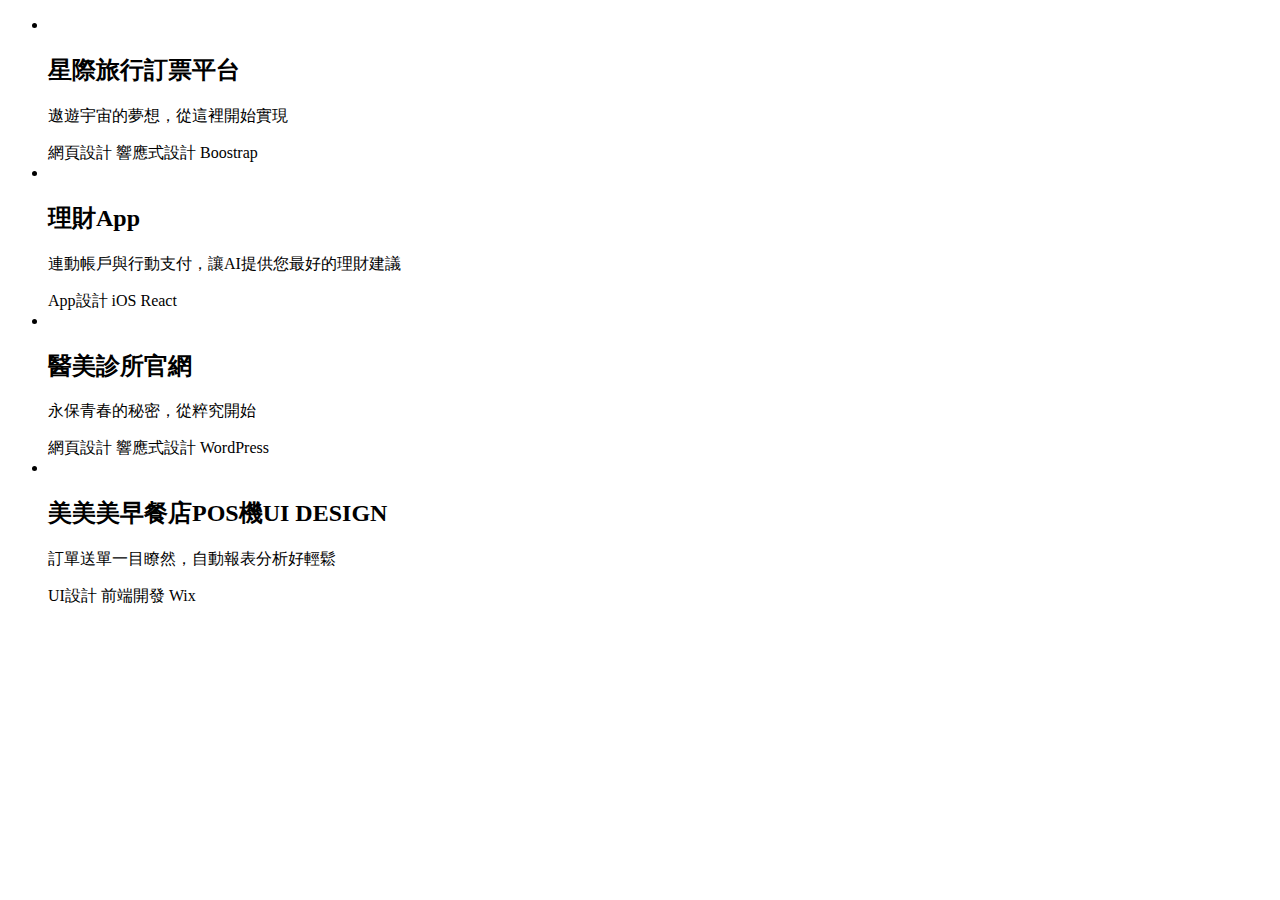
==== index.html @ 508edc44 "update" ====
<!DOCTYPE html>
<html lang="en">
<head>
    <meta charset="UTF-8">
    <meta name="viewport" content="width=device-width, initial-scale=1.0">
    <title>Document</title>
    <link rel="stylesheet" href="/hexwork/css/reset.css">
    <link rel="stylesheet" href="/hexwork/css/style.css">
</head>
<body>
    <div class="container">
        <ul>
          <li class="card">
            <img src="https://github.com/hexschool/2022-web-layout-training/blob/main/2024%20web-camp/work-image1.png?raw=true" alt="">
            <h2>星際旅行訂票平台</h2>
            <p>遨遊宇宙的夢想，從這裡開始實現</p>
            <tag>網頁設計</tag>
            <tag>響應式設計</tag>
            <tag>Boostrap</tag>
          </li>
          <li class="card">
            <img src="https://github.com/hexschool/2022-web-layout-training/blob/main/2024%20web-camp/work-image2.png?raw=true" alt="">
            <h2>理財App</h2>
            <p>連動帳戶與行動支付，讓AI提供您最好的理財建議</p>
            <tag>App設計</tag>
            <tag>iOS</tag>
            <tag>React</tag>
          </li>
          <li class="card">
            <img src="https://github.com/hexschool/2022-web-layout-training/blob/main/2024%20web-camp/work-image3.png?raw=true" alt="">
            <h2>醫美診所官網</h2>
            <p>永保青春的秘密，從粹究開始</p>
            <tag>網頁設計</tag>
            <tag>響應式設計</tag>
            <tag>WordPress</tag>
          </li>
          <li class="card">
            <img src="https://github.com/hexschool/2022-web-layout-training/blob/main/2024%20web-camp/work-image4.png?raw=true" alt="">
            <h2>美美美早餐店POS機UI DESIGN</h2>
            <p>訂單送單一目瞭然，自動報表分析好輕鬆</p>
            <tag>UI設計</tag>
            <tag>前端開發</tag>
            <tag>Wix</tag>
          </li>
        </ul>
      </div>
</body>
</html>
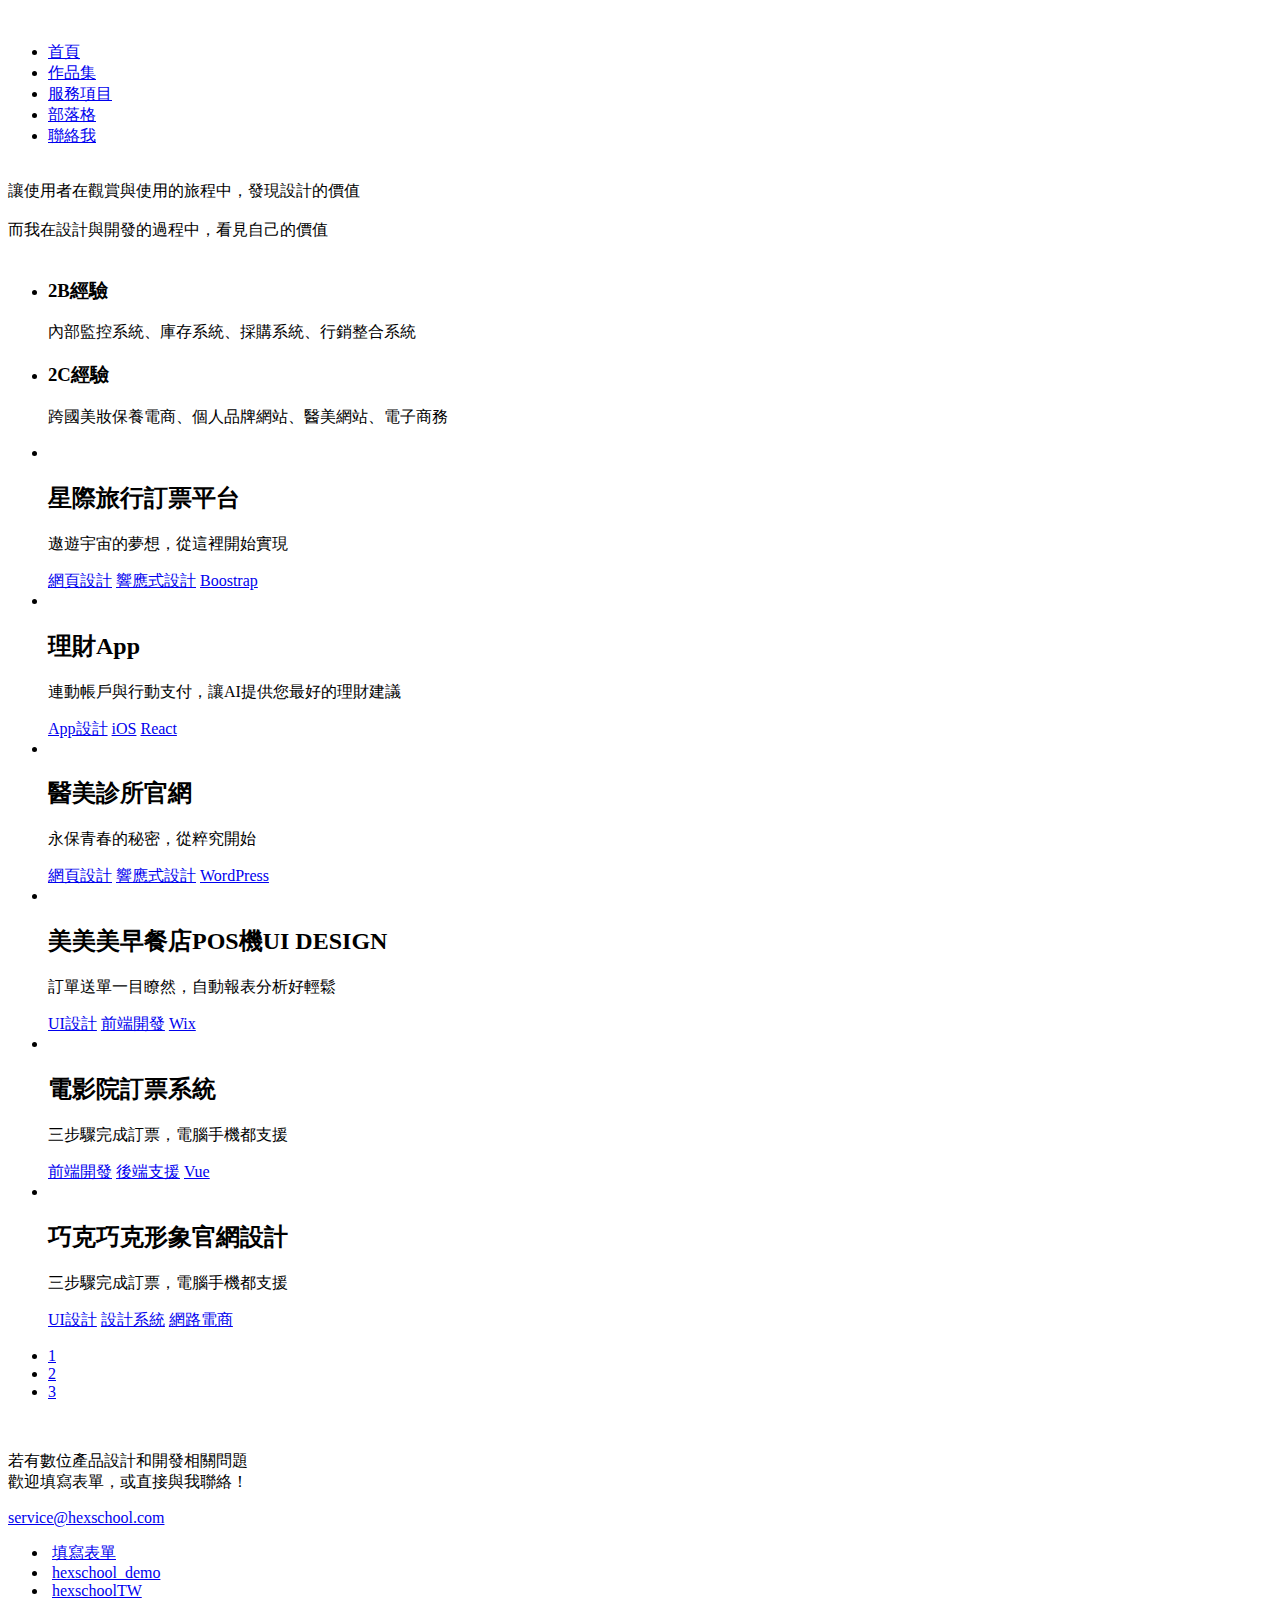
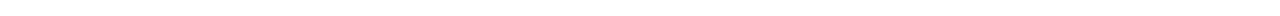
==== commit 433b8bae: "update" ====
--- a/index.html
+++ b/index.html
@@ -1,48 +1,183 @@
 <!DOCTYPE html>
 <html lang="en">
-<head>
-    <meta charset="UTF-8">
-    <meta name="viewport" content="width=device-width, initial-scale=1.0">
-    <title>Document</title>
-    <link rel="stylesheet" href="/hexwork/css/reset.css">
-    <link rel="stylesheet" href="/hexwork/css/style.css">
-</head>
-<body>
-    <div class="container">
-        <ul>
+  <head>
+    <meta charset="UTF-8" />
+    <meta name="viewport" content="width=device-width, initial-scale=1.0" />
+    <title>切版任務二</title>
+    <link rel="stylesheet" href="/hexwork/css/reset.css" />
+    <link rel="stylesheet" href="/hexwork/css/style.css" />
+  </head>
+  <body>
+    <div class="wrap">
+      <div class="header">
+        <div class="logo">
+          <img
+            src="https://raw.githubusercontent.com/hexschool/2022-web-layout-training/2f8d8c7a6133b448ecff5bf0a3d282b87b7c6a7e/2024%20web-camp/logo.svg"
+            alt=""
+          />
+        </div>
+
+        <div class="nav">
+          <ul class="navlist">
+            <li><a href="#">首頁</a></li>
+            <li class="current"><a href="#">作品集</a></li>
+            <li><a href="#">服務項目</a></li>
+            <li><a href="#">部落格</a></li>
+            <li><a href="#">聯絡我</a></li>
+          </ul>
+        </div>
+      </div>
+      <div class="banner">
+        <div class="upper-banner">
+          <div class="box">
+            <div class="pic-left">
+              <img
+                src="https://github.com/hexschool/2022-web-layout-training/blob/main/2024%20web-camp/quote-left.png?raw=true"
+                alt=""
+              />
+            </div>
+            <div class="text">
+              讓使用者在觀賞與使用的旅程中，發現設計的價值
+              <br />
+              <br />
+              而我在設計與開發的過程中，看見自己的價值
+            </div>
+            <div class="pic-right">
+              <img
+                src="https://github.com/hexschool/2022-web-layout-training/blob/main/2024%20web-camp/quote-right.png?raw=true"
+                alt=""
+              />
+            </div>
+          </div>
+        </div>
+
+        <div class="lowerbanner-list">
+          <ul class="service">
+            <li class="s1">
+              <h3>2B經驗</h3>
+              <p>內部監控系統、庫存系統、採購系統、行銷整合系統</p>
+            </li>
+            <li class="s2">
+              <h3>2C經驗</h3>
+              <p>跨國美妝保養電商、個人品牌網站、醫美網站、電子商務</p>
+            </li>
+          </ul>
+        </div>
+      </div>
+      <div class="container">
+        <ul class="cardlist">
           <li class="card">
-            <img src="https://github.com/hexschool/2022-web-layout-training/blob/main/2024%20web-camp/work-image1.png?raw=true" alt="">
+            <img
+              src="https://github.com/hexschool/2022-web-layout-training/blob/main/2024%20web-camp/work-image1.png?raw=true"
+              alt=""
+            />
             <h2>星際旅行訂票平台</h2>
             <p>遨遊宇宙的夢想，從這裡開始實現</p>
-            <tag>網頁設計</tag>
-            <tag>響應式設計</tag>
-            <tag>Boostrap</tag>
+            <a href="#">網頁設計</a>
+            <a href="#">響應式設計</a>
+            <a href="#">Boostrap</a>
           </li>
           <li class="card">
-            <img src="https://github.com/hexschool/2022-web-layout-training/blob/main/2024%20web-camp/work-image2.png?raw=true" alt="">
+            <img
+              src="https://github.com/hexschool/2022-web-layout-training/blob/main/2024%20web-camp/work-image2.png?raw=true"
+              alt=""
+            />
             <h2>理財App</h2>
             <p>連動帳戶與行動支付，讓AI提供您最好的理財建議</p>
-            <tag>App設計</tag>
-            <tag>iOS</tag>
-            <tag>React</tag>
+            <a href="#">App設計</a>
+            <a href="#">iOS</a>
+            <a href="#">React</a>
           </li>
           <li class="card">
-            <img src="https://github.com/hexschool/2022-web-layout-training/blob/main/2024%20web-camp/work-image3.png?raw=true" alt="">
+            <img
+              src="https://github.com/hexschool/2022-web-layout-training/blob/main/2024%20web-camp/work-image3.png?raw=true"
+              alt=""
+            />
             <h2>醫美診所官網</h2>
             <p>永保青春的秘密，從粹究開始</p>
-            <tag>網頁設計</tag>
-            <tag>響應式設計</tag>
-            <tag>WordPress</tag>
+            <a href="#">網頁設計</a>
+            <a href="#">響應式設計</a>
+            <a href="#">WordPress</a>
           </li>
           <li class="card">
-            <img src="https://github.com/hexschool/2022-web-layout-training/blob/main/2024%20web-camp/work-image4.png?raw=true" alt="">
+            <img
+              src="https://github.com/hexschool/2022-web-layout-training/blob/main/2024%20web-camp/work-image4.png?raw=true"
+              alt=""
+            />
             <h2>美美美早餐店POS機UI DESIGN</h2>
             <p>訂單送單一目瞭然，自動報表分析好輕鬆</p>
-            <tag>UI設計</tag>
-            <tag>前端開發</tag>
-            <tag>Wix</tag>
+            <a href="#">UI設計</a>
+            <a href="#">前端開發</a>
+            <a href="#">Wix</a>
+          </li>
+          <li class="card">
+            <img
+              src="https://github.com/hexschool/2022-web-layout-training/blob/main/2024%20web-camp/work-image5.png?raw=true"
+              alt=""
+            />
+            <h2>電影院訂票系統</h2>
+            <p>三步驟完成訂票，電腦手機都支援</p>
+            <a href="#">前端開發</a>
+            <a href="#">後端支援</a>
+            <a href="#">Vue</a>
+          </li>
+          <li class="card">
+            <img
+              src="https://github.com/hexschool/2022-web-layout-training/blob/main/2024%20web-camp/work-image6.png?raw=true"
+              alt=""
+            />
+            <h2>巧克巧克形象官網設計</h2>
+            <p>三步驟完成訂票，電腦手機都支援</p>
+            <a href="#">UI設計</a>
+            <a href="#">設計系統</a>
+            <a href="#">網路電商</a>
           </li>
         </ul>
       </div>
-</body>
-</html>+      <div class="pages">
+        <ul>
+          <li><a href="#" class="firstpage">1</a></li>
+          <li><a href="#">2</a></li>
+          <li><a href="#">3</a></li>
+        </ul>
+      </div>
+      <div class="footer">
+        <div class="contact">
+          <div class="logo">
+            <img
+              src="https://raw.githubusercontent.com/hexschool/2022-web-layout-training/2f8d8c7a6133b448ecff5bf0a3d282b87b7c6a7e/2024%20web-camp/logo.svg"
+              alt=""
+            />
+          </div>
+          <div class="issue">
+            <p>
+              若有數位產品設計和開發相關問題
+              <br>
+              歡迎填寫表單，或直接與我聯絡！
+              </p>
+          </div>
+          <div class="email">
+            <a href="#">service@hexschool.com</a>
+          </div>
+          
+        </div>
+        <div class="follow">
+          <ul>
+            <li class="sign">
+              <img src="https://raw.githubusercontent.com/hexschool/2022-web-layout-training/2f8d8c7a6133b448ecff5bf0a3d282b87b7c6a7e/2024%20web-camp/list.svg" alt="">
+              <a href="#">填寫表單</a>
+            </li>
+            <li>
+              <img src="https://raw.githubusercontent.com/hexschool/2022-web-layout-training/2f8d8c7a6133b448ecff5bf0a3d282b87b7c6a7e/2024%20web-camp/instagram.svg" alt="">
+              <a href="#">hexschool_demo</a>
+            </li>
+            <li>
+              <img src="https://raw.githubusercontent.com/hexschool/2022-web-layout-training/2f8d8c7a6133b448ecff5bf0a3d282b87b7c6a7e/2024%20web-camp/facebook.svg" alt="">
+              <a href="#">hexschoolTW</a>
+            </li>
+          </ul>
+        </div>
+      </div>
+    </div>
+  </body>
+</html>
